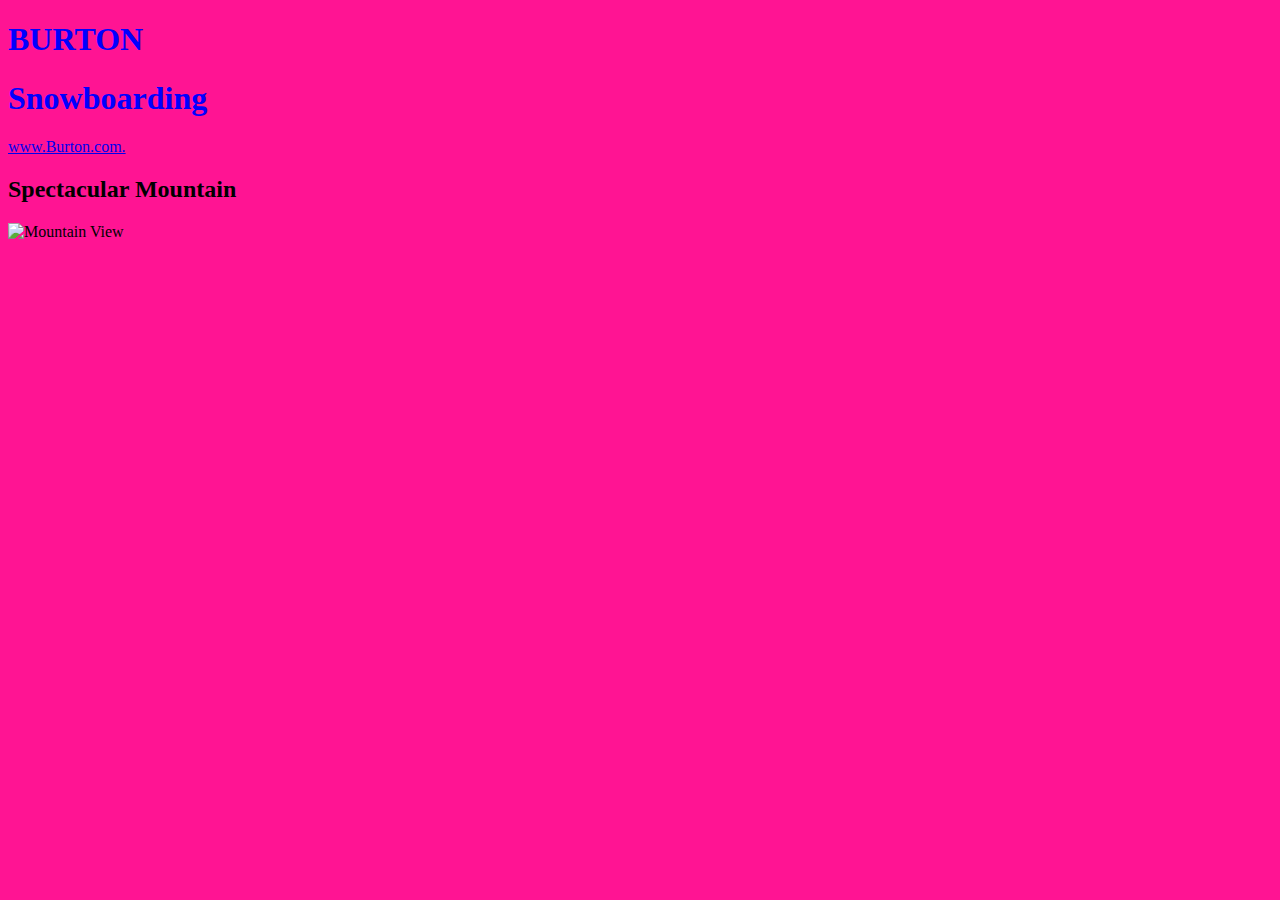
==== index.html @ d3abc5f8 "first commit" ====
<!DOCTYPE html>
<html>
<head>
<title>Page Title</title>
 <link rel="stylesheet" href="css/style.css">
    
    
</head>
<body>
  
    
    
    
 <h1>BURTON</h1>
    
    
    
<h1>Snowboarding</h1>
<a href="airsoft-junkies.html">www.Burton.com.</a>

<h2>Spectacular Mountain</h2>
<img src="https://s-media-cache-ak0.pinimg.com/736x/fc/39/a4/fc39a4895dcff25831f5e7faf76ea82d.jpg" alt="Mountain View">

</body>
</html>
---- css/style.css ----
h1{
      color: blue;}
      body{
          background-color: deeppink;
      }
img {
    width: 150px;
}
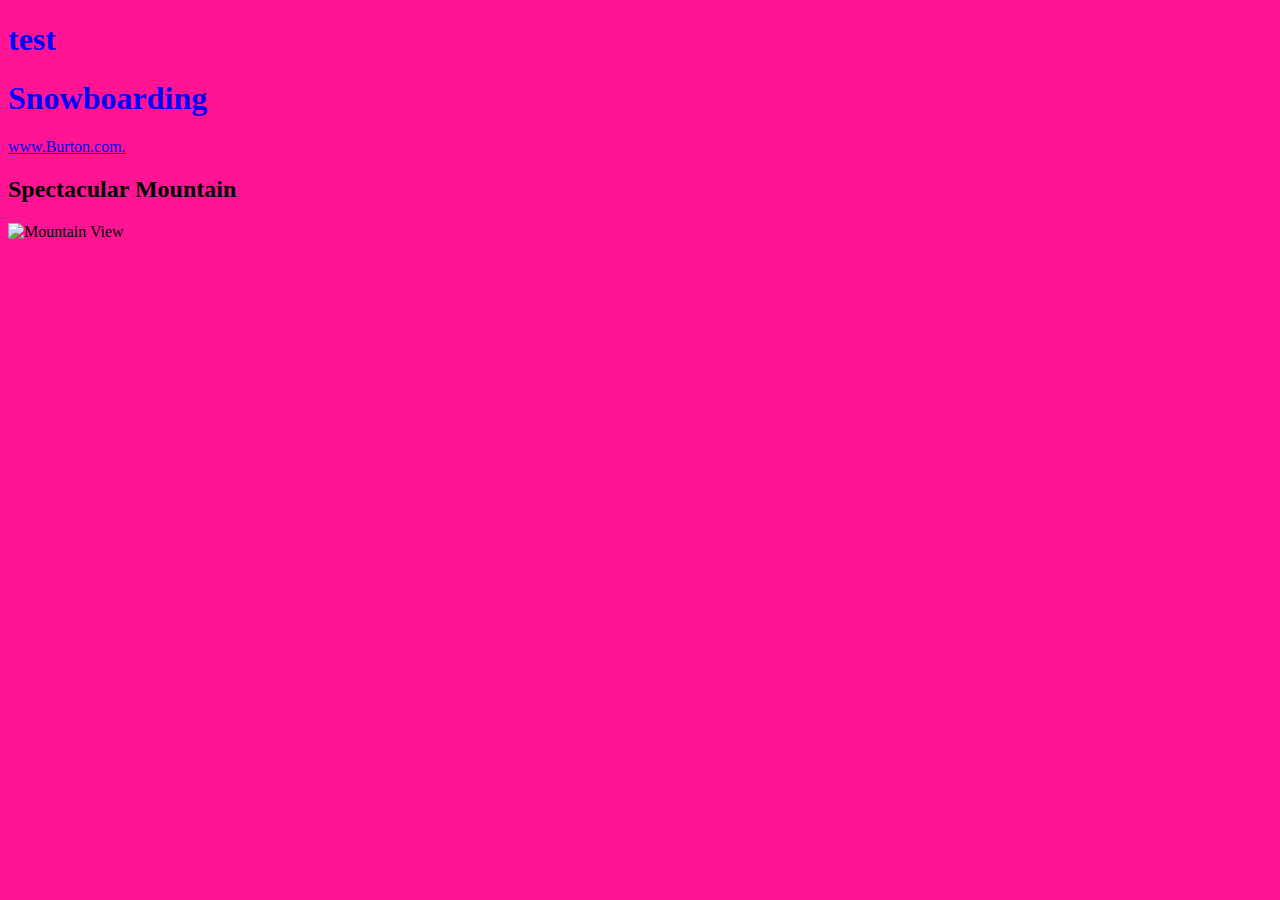
==== commit a1118069: "testing" ====
--- a/index.html
+++ b/index.html
@@ -11,7 +11,7 @@
     
     
     
- <h1>BURTON</h1>
+ <h1>test</h1>
     
     
     
